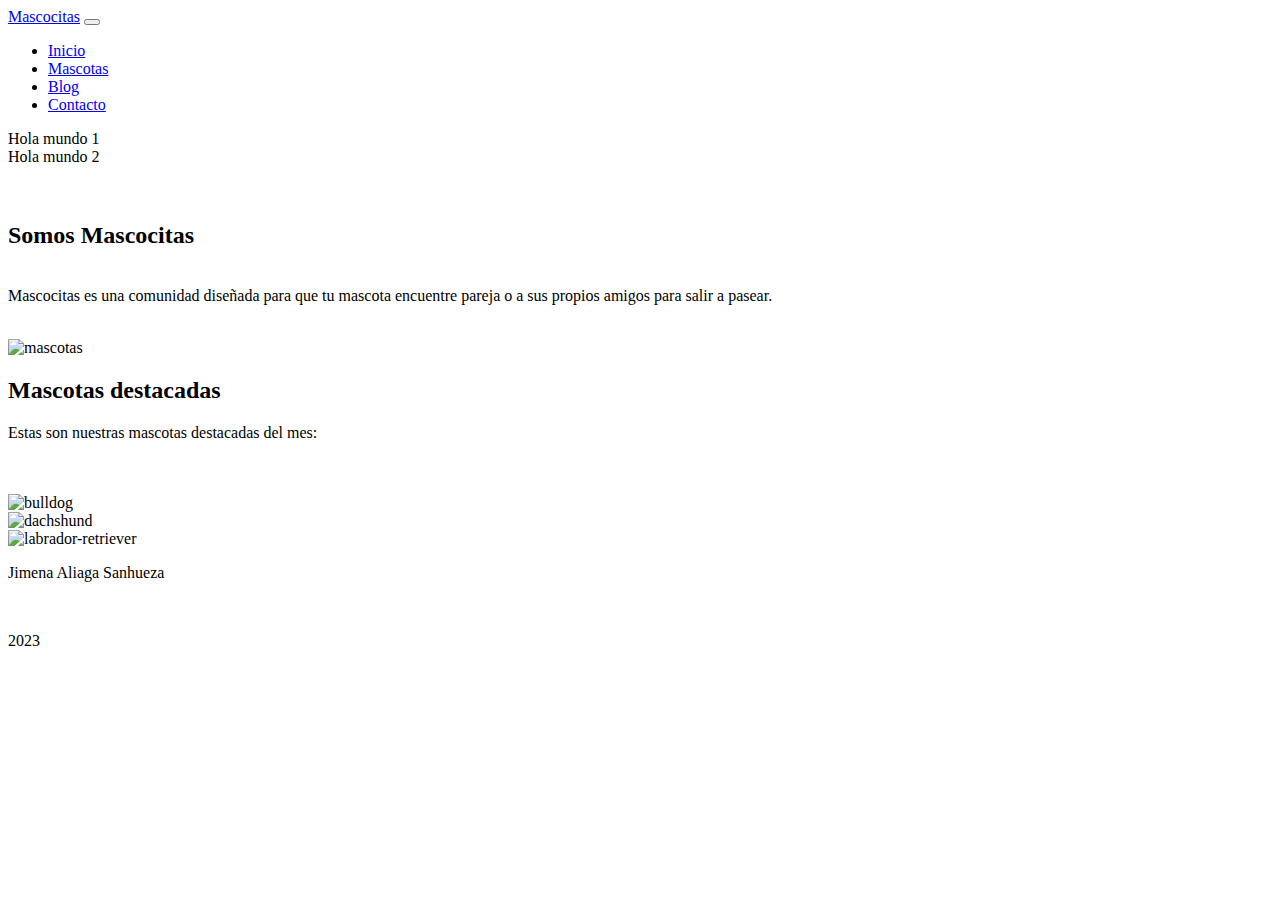
==== index.html @ 08bf40b0 "cambios" ====
<!DOCTYPE html>
<html lang="es">
<head>
    <meta charset="UTF-8">
    <meta http-equiv="X-UA-Compatible" content="IE=edge">
    <meta name="viewport" content="width=device-width, initial-scale=1">
    <!-- Bootstrap CSS -->
    <link href="https://cdn.jsdelivr.net/npm/bootstrap@5.0.2/dist/css/bootstrap.min.css" rel="stylesheet" integrity="sha384-EVSTQN3/azprG1Anm3QDgpJLIm9Nao0Yz1ztcQTwFspd3yD65VohhpuuCOmLASjC" crossorigin="anonymous">

    <title>Mascocitas</title>
    <link rel="stylesheet" href="style.css"> 
</head>
<body>
    <!-- <header class="header">
        <h1>Mascocitas</h1>
    </header> -->
    
    <nav class="navbar navbar-expand-lg navbar-light bg-light">
        <div class="container-fluid">
          <a class="navbar-brand" href="#">Mascocitas</a>
          <button class="navbar-toggler" type="button" data-bs-toggle="collapse" data-bs-target="#navbarNav" aria-controls="navbarNav" aria-expanded="false" aria-label="Toggle navigation">
            <span class="navbar-toggler-icon"></span>
          </button>
          <div class="collapse navbar-collapse" id="navbarNav">
            <ul class="navbar-nav">
              <li class="nav-item">
                <a class="nav-link active" aria-current="page" href="#">Inicio</a>
              </li>
              <li class="nav-item">
                <a class="nav-link" href="#">Mascotas</a>
              </li>
              <li class="nav-item">
                <a class="nav-link" href="#">Blog</a>
              </li>
              <li class="nav-item">
                <a class="nav-link" href="/formulario.html#">Contacto</a>
              </li>
            </ul>
          </div>
        </div>
      </nav>

      <div id="task-container" class="task">
        Hola mundo 1
    </div>

    <div id="task-container-2" class="task">
        Hola mundo 2
    </div>
    <!-- <section class="menu">
        <a href="#"> Mascotas</a> |
        <a href="#"> Blog</a> |
        <a href="/formulario.html#">Contacto</a>
    </section> -->

    <section class="somos">
        <br>
        <br>
        <h2>Somos Mascocitas</h2>
        <P>
            <br>
            Mascocitas es una comunidad diseñada para que tu mascota encuentre pareja o a sus propios amigos 
            para salir a pasear.
        </P>
        <br>
        <img src="./imagenes/pets_heart.jpg" alt="mascotas">
   </section>

    <section class="container mascotas">
        <h2> Mascotas destacadas</h2>
        <p>Estas son nuestras mascotas destacadas del mes:</p>
        <br>
        <br>
        <!-- <div class="gallery">
            <img src="./imagenes/bulldog.jpg" alt="bulldog" /> 
            <img src="./imagenes/dachshund.jpg" alt="dachshund" />
            <img src="./imagenes/labrador-retriever.jpg" alt="labrador-retriever" /> 
        </div> -->
    </section>
    <section>
     <!-- Este codigo reemplaza la galleria -->
     <div class="container"></div>
        <div class="row">
          <div class="col-12 col-md-6 col-xl-3">
            <img class="img-fluid m-1" src="./imagenes/bulldog.jpg" alt="bulldog" /> 
          </div>
          <div class="col-12 col-md-6 col-xl-3">
            <img class="img-fluid m-1" src="./imagenes/dachshund.jpg" alt="dachshund" /> 
          </div>
          <div class="col-12 col-md-6 col-xl-3">
            <img class="img-fluid m-1" src="./imagenes/labrador-retriever.jpg" alt="labrador-retriever"/> 
          </div>
        </div>
      </div>
    </section>

   <footer class="footer">
        <p>Jimena Aliaga Sanhueza</p>
        <br>
        <p>2023</p>
   </footer>
 <!-- Option 1: Bootstrap Bundle with Popper -->
 <script src="https://cdn.jsdelivr.net/npm/bootstrap@5.0.2/dist/js/bootstrap.bundle.min.js" integrity="sha384-MrcW6ZMFYlzcLA8Nl+NtUVF0sA7MsXsP1UyJoMp4YLEuNSfAP+JcXn/tWtIaxVXM" crossorigin="anonymous"></script>

 <!-- Import Javascript -->
 <script src="./js/index.js"></script>


</body>
</html>
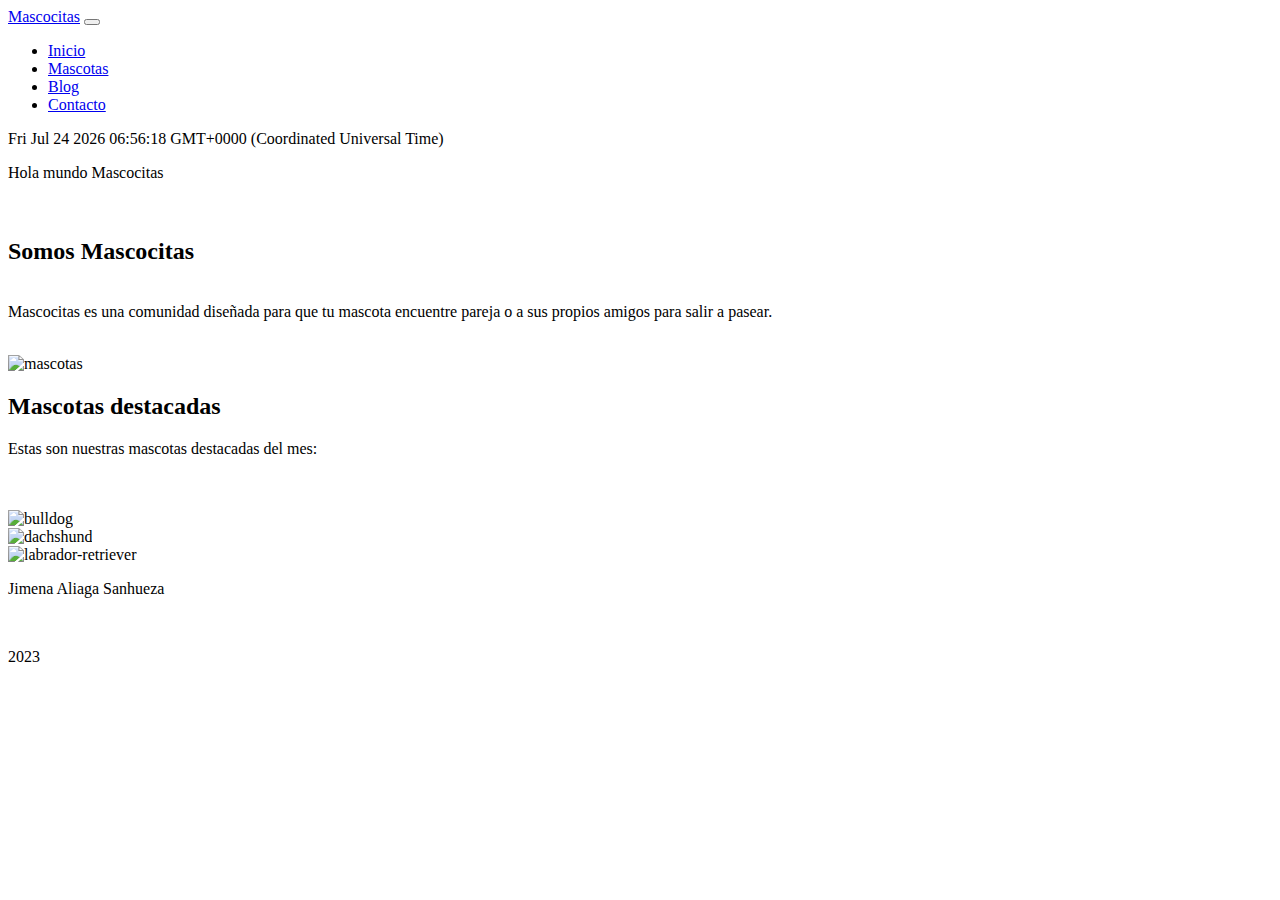
==== commit f11ef42e: "incorporación contenedor fecha con JS" ====
--- a/index.html
+++ b/index.html
@@ -40,12 +40,11 @@
         </div>
       </nav>
 
-      <div id="task-container" class="task">
-        Hola mundo 1
+    <div id="task-container" class="task">
     </div>
 
     <div id="task-container-2" class="task">
-        Hola mundo 2
+        Hola mundo Mascocitas
     </div>
     <!-- <section class="menu">
         <a href="#"> Mascotas</a> |
@@ -103,7 +102,7 @@
  <script src="https://cdn.jsdelivr.net/npm/bootstrap@5.0.2/dist/js/bootstrap.bundle.min.js" integrity="sha384-MrcW6ZMFYlzcLA8Nl+NtUVF0sA7MsXsP1UyJoMp4YLEuNSfAP+JcXn/tWtIaxVXM" crossorigin="anonymous"></script>
 
  <!-- Import Javascript -->
- <script src="./js/index.js"></script>
+ <script src="./js/date.js"></script>
 
 
 </body>
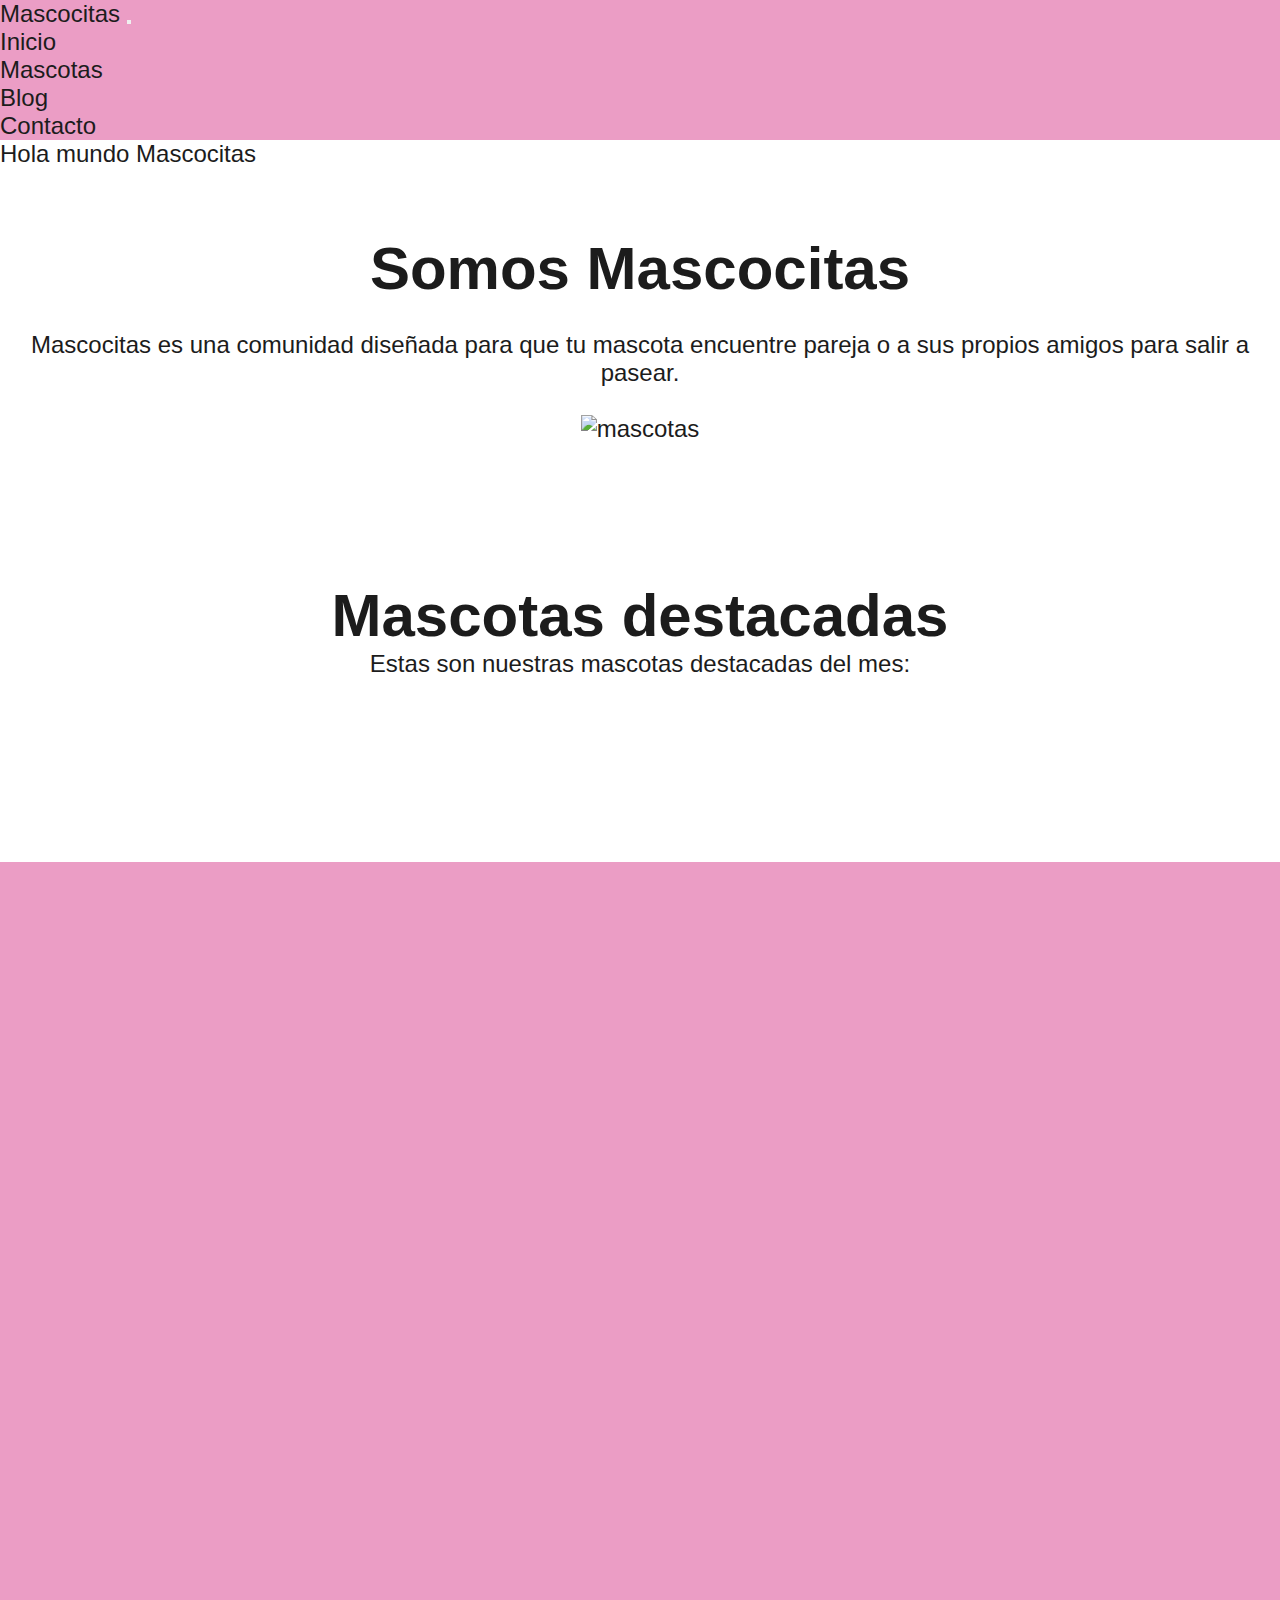
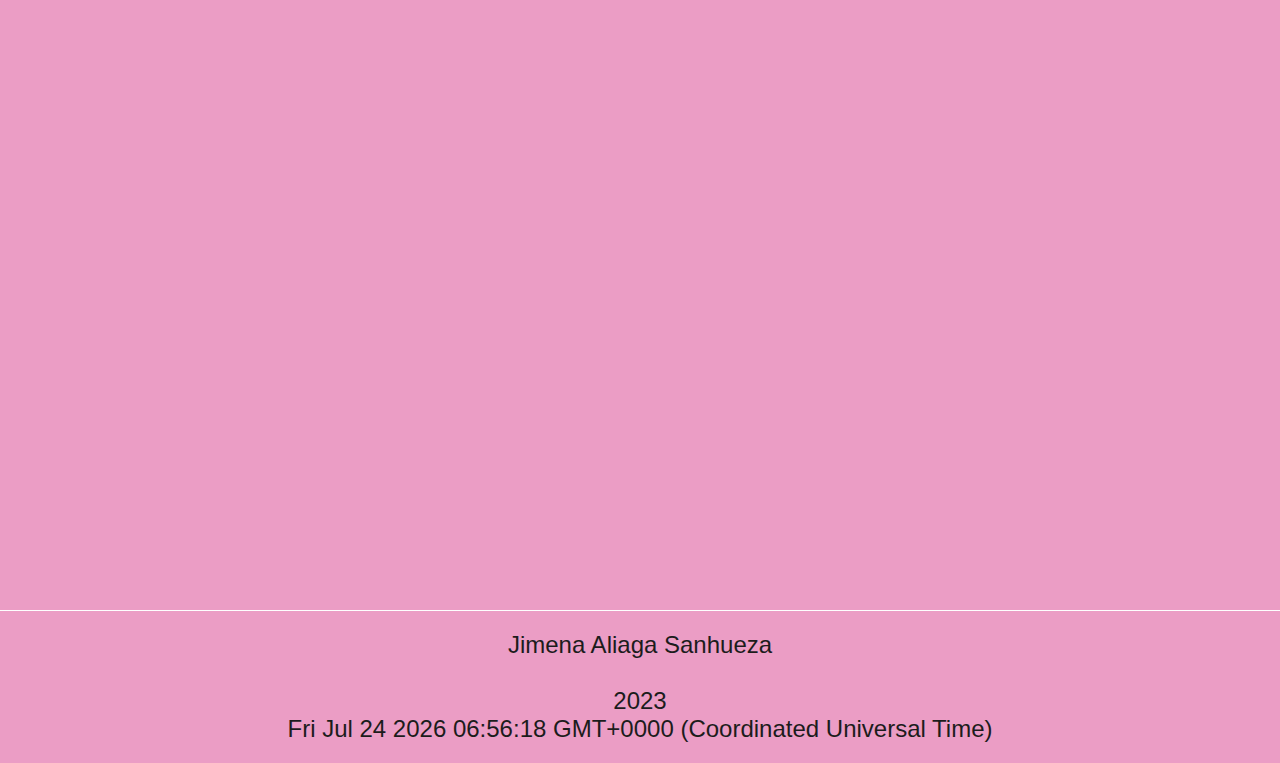
==== commit 7e4078e5: "adding js photo gallery" ====
--- a/index.html
+++ b/index.html
@@ -6,6 +6,8 @@
     <meta name="viewport" content="width=device-width, initial-scale=1">
     <!-- Bootstrap CSS -->
     <link href="https://cdn.jsdelivr.net/npm/bootstrap@5.0.2/dist/css/bootstrap.min.css" rel="stylesheet" integrity="sha384-EVSTQN3/azprG1Anm3QDgpJLIm9Nao0Yz1ztcQTwFspd3yD65VohhpuuCOmLASjC" crossorigin="anonymous">
+
+   
 
     <title>Mascocitas</title>
     <link rel="stylesheet" href="style.css"> 
@@ -40,9 +42,6 @@
         </div>
       </nav>
 
-    <div id="task-container" class="task">
-    </div>
-
     <div id="task-container-2" class="task">
         Hola mundo Mascocitas
     </div>
@@ -76,9 +75,16 @@
             <img src="./imagenes/labrador-retriever.jpg" alt="labrador-retriever" /> 
         </div> -->
     </section>
-    <section>
+    
      <!-- Este codigo reemplaza la galleria -->
-     <div class="container"></div>
+     <section class="galeria">
+      <div class="container">
+        <h1 class="tit">Galeria de Imagenes</h1>
+        <h2>Lorem Ipsum</h2>
+        <div class="contenedorImgs"></div>
+      </div>
+      <!--      
+      <div class="container">
         <div class="row">
           <div class="col-12 col-md-6 col-xl-3">
             <img class="img-fluid m-1" src="./imagenes/bulldog.jpg" alt="bulldog" /> 
@@ -91,20 +97,36 @@
           </div>
         </div>
       </div>
+        -->
     </section>
+    
 
    <footer class="footer">
         <p>Jimena Aliaga Sanhueza</p>
         <br>
         <p>2023</p>
+        <div id="task-container" class="task">
+        </div>
    </footer>
+
+<!-- add WSP´button  -->
+<div id="myDiv"></div>
+
  <!-- Option 1: Bootstrap Bundle with Popper -->
  <script src="https://cdn.jsdelivr.net/npm/bootstrap@5.0.2/dist/js/bootstrap.bundle.min.js" integrity="sha384-MrcW6ZMFYlzcLA8Nl+NtUVF0sA7MsXsP1UyJoMp4YLEuNSfAP+JcXn/tWtIaxVXM" crossorigin="anonymous"></script>
 
+<!-- Import link Jquery -->
+<script src="https://ajax.googleapis.com/ajax/libs/jquery/3.6.1/jquery.min.js"></script>
+
  <!-- Import Javascript -->
+ <script type="text/javascript" src="./js/floating-wpp.min.js"></script>
+  <link rel="stylesheet" href="./css/floating-wpp.min.css">
  <script src="./js/date.js"></script>
 
-
+ <!-- Import photo-gallery -->
+ <script type="text/javascript" src="./js/photo-gallery.js"></script>
+ <link rel="stylesheet" href="./css/photo-gallery.css">
+ 
 </body>
 </html>
 
--- a/style.css
+++ b/style.css
@@ -0,0 +1,126 @@
+* {
+    padding: auto;
+    margin: auto;
+    font-family: Verdana, Geneva, Tahoma, sans-serif;
+    font-size: 24px;
+}
+
+a {
+    color: rgb(235, 157, 197);
+    text-decoration: none;
+    margin: 20px;
+}
+
+h1 {
+    font-size: 3rem;
+    margin: 20px;
+}
+
+h2 {
+    font-size: 2.5rem;
+    margin: 16px;
+}
+
+@media(max-width: 768px){
+    h1 {
+        font-size: 32px;
+    }
+    h2 {
+        font-size: 28px;
+    }
+}
+
+.header{
+    padding: 40px 10px 40px 10px ;
+    background-color: rgb(235, 157, 197);
+    color: aliceblue;
+    text-align: center;
+}
+
+.menu{
+    padding: 10px 10px ;
+    font-size: 1.5rem;
+    background-color: rgb(16, 10, 1);
+    color: aliceblue;
+    text-align: center;
+}
+
+.menu a {
+    color: aliceblue;
+}
+
+.somos{
+    padding: 10px 10px;
+    text-align: center;
+}
+
+.somos imagenes{
+    padding: 30px;
+    max-width: 40%;
+}
+
+@media(max-width: 768px) {
+    .somos imagenes {
+        max-width: 100%;
+    }   
+}
+
+.mascotas {
+    display: flex;
+    flex-direction: column;
+    text-align: center; 
+    /* background-color: rgb(223, 149, 53);     */
+    padding: 10%;
+}
+.gallery {
+    display: flex;
+    justify-content: space-between;
+}
+
+/* .gallery  img {
+    max-width: 20%;
+} */
+
+.formulario {
+    padding: 100px 10px ;
+    text-align: center;
+}
+
+
+@media(max-width: 768px){
+    .formulario {
+        max-width: 90%;
+        padding: 5%;
+    }
+
+    .formulario input, 
+    .formulario textarea {
+        max-width: 80%;
+    }
+}
+
+.footer{
+    width: 100%;
+    padding: 20px 10px 20px 10px;
+    text-align: center;
+    text-align: center;
+    color: rgb(254, 254, 254);
+    background-color: rgb(235, 157, 197);
+    border-top: rgb(254, 254, 254) 1px solid;
+
+}
+
+.navbar {
+    background-color: rgb(235, 157, 197) !important;
+    margin: 0px;
+    
+}
+
+.selector-for-some-widget {
+    box-sizing: content-box;
+  }
+
+
+
+
+
--- a/css/photo-gallery.css
+++ b/css/photo-gallery.css
@@ -0,0 +1,307 @@
+@import url("https://fonts.googleapis.com/css?family=Rajdhani&display=swap");
+body {
+  margin: 0;
+  padding: 0;
+}
+body * {
+  margin: 0;
+  padding: 0;
+  color: #1c1c1c;
+  box-sizing: border-box;
+}
+body * li,
+body * ul {
+  list-style-type: none;
+}
+body * a {
+  text-decoration: none;
+}
+
+.galeria {
+  width: 100%;
+  margin: 0 auto;
+  background-color: rgb(235, 157, 197);
+  overflow: hidden;
+}
+.galeria.vis .container h1,
+.galeria.vis .container h2 {
+  opacity: 1;
+  transform: none;
+}
+.galeria.vis .container .h2 {
+  transition-delay: 0.2s;
+}
+.galeria.vis .container .contenedorImgs .imagen {
+  opacity: 1;
+  transform: none;
+}
+.galeria.vis .container .contenedorImgs .imagen:nth-child(1) {
+  transition-delay: 0.1s;
+}
+.galeria.vis .container .contenedorImgs .imagen:nth-child(2) {
+  transition-delay: 0.2s;
+}
+.galeria.vis .container .contenedorImgs .imagen:nth-child(3) {
+  transition-delay: 0.3s;
+}
+.galeria.vis .container .contenedorImgs .imagen:nth-child(4) {
+  transition-delay: 0.4s;
+}
+.galeria.vis .container .contenedorImgs .imagen:nth-child(5) {
+  transition-delay: 0.5s;
+}
+.galeria.vis .container .contenedorImgs .imagen:nth-child(6) {
+  transition-delay: 0.6s;
+}
+.galeria.vis .container .contenedorImgs .imagen:nth-child(7) {
+  transition-delay: 0.7s;
+}
+.galeria.vis .container .contenedorImgs .imagen:nth-child(8) {
+  transition-delay: 0.8s;
+}
+.galeria.vis .container .contenedorImgs .imagen:nth-child(9) {
+  transition-delay: 0.9s;
+}
+.galeria.vis .container .contenedorImgs .imagen:nth-child(10) {
+  transition-delay: 1s;
+}
+.galeria.scale .container {
+  opacity: 0;
+  transform: scale(1.2);
+}
+.galeria .container {
+  width: 90%;
+  min-height: 100vh;
+  margin: 0 auto;
+  padding: 50px 0;
+  transition: ease all 0.5s;
+}
+.galeria .container h1,
+.galeria .container h2 {
+  opacity: 0;
+  color: #fff;
+  font-weight: 500;
+  text-align: center;
+  letter-spacing: 1px;
+  text-transform: uppercase;
+  transform: translateY(-30px);
+  transition: ease all 0.5s;
+}
+.galeria .container h1 {
+  font-size: 60px;
+}
+.galeria .container .contenedorImgs {
+  display: flex;
+  flex-direction: row;
+  flex-wrap: wrap;
+  align-items: center;
+  justify-content: flex-start;
+  align-content: center;
+  width: 100%;
+  margin-top: 30px;
+}
+.galeria .container .contenedorImgs .imagen {
+  background-size: cover;
+  background-position: center;
+  background-repeat: no-repeat;
+  width: calc((100% / 3) - 20px);
+  height: 250px;
+  margin: 10px;
+  opacity: 0;
+  transform: translateX(-50px);
+  position: relative;
+  overflow: hidden;
+  cursor: pointer;
+  transition: ease all 0.5s;
+}
+.galeria .container .contenedorImgs .imagen:hover:before {
+  opacity: 1;
+}
+.galeria .container .contenedorImgs .imagen:hover .nombre {
+  transform: none;
+}
+.galeria .container .contenedorImgs .imagen:before {
+  content: "";
+  position: absolute;
+  top: 0;
+  left: 0;
+  width: 100%;
+  height: 100%;
+  opacity: 0;
+  background: linear-gradient(transparent, #fff);
+  transition: ease all 0.5s;
+}
+.galeria .container .contenedorImgs .imagen .nombre {
+  position: absolute;
+  bottom: 0;
+  left: 0;
+  right: 0;
+  margin: 0 auto;
+  width: 90%;
+  color: #fff;
+  font-size: 30px;
+  text-align: center;
+  transform: translateY(100%);
+  text-shadow: -2px -2px 5px #1c1c1c;
+  transition: cubic-bezier(0.68, -0.55, 0.27, 1.55) all 0.5s;
+}
+
+.fullPreview {
+  display: flex;
+  flex-direction: column;
+  flex-wrap: nowrap;
+  align-items: center;
+  justify-content: center;
+  align-content: center;
+  display: none;
+  position: fixed;
+  top: 0;
+  left: 0;
+  width: 100%;
+  height: 100%;
+  background-color: rgba(28, 28, 28, 0.9);
+  z-index: 100;
+}
+.fullPreview.anim .wrapper .titulo {
+  opacity: 0;
+  transform: translateX(-100px);
+  transition-delay: 0s;
+}
+.fullPreview.anim .wrapper img {
+  opacity: 0;
+  transform: translateX(100px);
+}
+.fullPreview.anim .wrapper .desc {
+  opacity: 0;
+  transform: translateY(100px);
+  transition-delay: 0s;
+}
+.fullPreview .cerrarModal {
+  display: flex;
+  flex-direction: column;
+  flex-wrap: nowrap;
+  align-items: center;
+  justify-content: center;
+  align-content: center;
+  position: absolute;
+  top: 30px;
+  right: 30px;
+  width: 50px;
+  height: 50px;
+  border-radius: 50%;
+  background-color: #fff;
+  cursor: pointer;
+  z-index: 10;
+  transition: ease all 0.3s;
+}
+.fullPreview .cerrarModal:hover {
+  transform: rotate(90deg);
+}
+.fullPreview .cerrarModal:before, .fullPreview .cerrarModal:after {
+  content: "";
+  position: absolute;
+  width: 50%;
+  height: 2px;
+  background-color: #1c1c1c;
+}
+.fullPreview .cerrarModal:before {
+  transform: rotate(45deg);
+}
+.fullPreview .cerrarModal:after {
+  transform: rotate(-45deg);
+}
+.fullPreview .wrapper {
+  display: flex;
+  flex-direction: column;
+  flex-wrap: nowrap;
+  align-items: center;
+  justify-content: center;
+  align-content: center;
+  width: 90%;
+  height: 90%;
+  position: relative;
+}
+.fullPreview .wrapper .blur {
+  background-size: cover;
+  background-position: center;
+  background-repeat: no-repeat;
+  position: absolute;
+  top: 0;
+  left: 0;
+  width: 100%;
+  height: 100%;
+  filter: blur(40px);
+  transition: ease all 0.5s;
+}
+.fullPreview .wrapper .titulo {
+  position: absolute;
+  top: 0;
+  left: 0;
+  color: transparent;
+  font-size: 100px;
+  -webkit-text-stroke: 1px #fff;
+  z-index: 1;
+  transition: cubic-bezier(0.68, -0.55, 0.27, 1.55) all 0.5s 0.3s;
+}
+.fullPreview .wrapper img {
+  max-width: 90%;
+  max-height: 80%;
+  position: relative;
+  transition: cubic-bezier(0.68, -0.55, 0.27, 1.55) all 0.5s;
+}
+.fullPreview .wrapper .desc {
+  width: 100%;
+  max-width: 600px;
+  padding: 10px 0;
+  color: #fff;
+  text-align: center;
+  position: relative;
+  transition: cubic-bezier(0.68, -0.55, 0.27, 1.55) all 0.5s 0.5s;
+}
+.fullPreview .controles {
+  position: absolute;
+  bottom: 30px;
+  right: 30px;
+}
+.fullPreview .controles .control {
+  display: flex;
+  flex-direction: column;
+  flex-wrap: nowrap;
+  align-items: center;
+  justify-content: center;
+  align-content: center;
+  width: 50px;
+  height: 30px;
+  position: relative;
+  cursor: pointer;
+  transition: cubic-bezier(0.68, -0.55, 0.27, 1.55) all 0.5s;
+}
+.fullPreview .controles .control:hover {
+  width: 70px;
+}
+.fullPreview .controles .control.av {
+  margin-left: auto;
+}
+.fullPreview .controles .control.ret {
+  margin: 10px 30px 0 0;
+  transform: rotate(180deg);
+}
+.fullPreview .controles .control:before, .fullPreview .controles .control:after {
+  content: "";
+  position: absolute;
+}
+.fullPreview .controles .control:before {
+  left: 0;
+  width: 80%;
+  height: 2px;
+  background-color: #fff;
+}
+.fullPreview .controles .control:after {
+  right: 0;
+  width: 10px;
+  height: 10px;
+  border: 2px solid #fff;
+  border-bottom: 0;
+  border-left: 0;
+  transform: rotate(45deg);
+}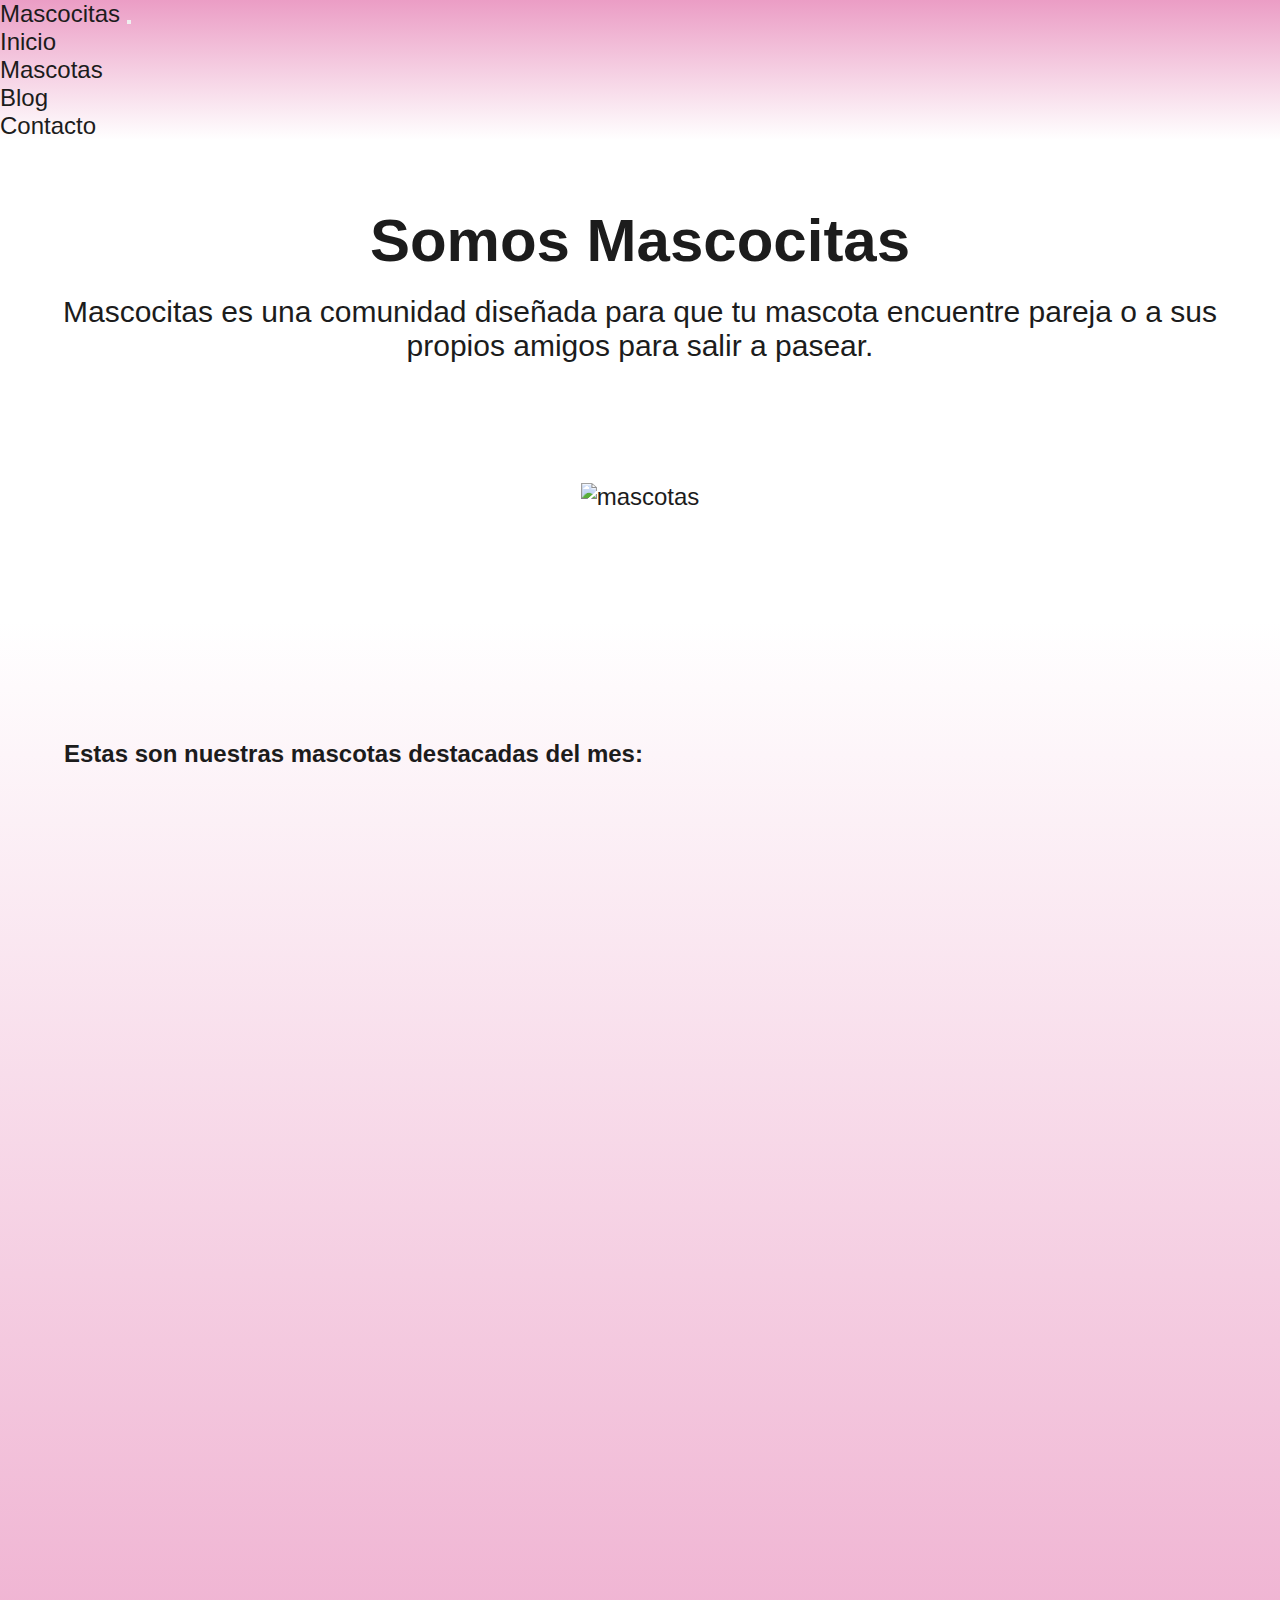
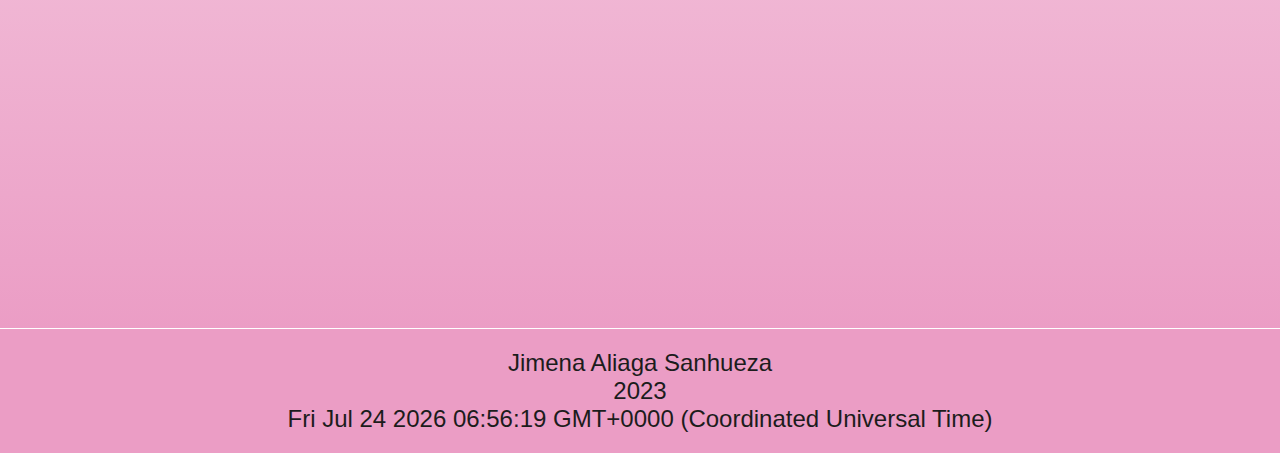
==== commit ed662e84: "diseño" ====
--- a/index.html
+++ b/index.html
@@ -6,8 +6,6 @@
     <meta name="viewport" content="width=device-width, initial-scale=1">
     <!-- Bootstrap CSS -->
     <link href="https://cdn.jsdelivr.net/npm/bootstrap@5.0.2/dist/css/bootstrap.min.css" rel="stylesheet" integrity="sha384-EVSTQN3/azprG1Anm3QDgpJLIm9Nao0Yz1ztcQTwFspd3yD65VohhpuuCOmLASjC" crossorigin="anonymous">
-
-   
 
     <title>Mascocitas</title>
     <link rel="stylesheet" href="style.css"> 
@@ -29,10 +27,10 @@
                 <a class="nav-link active" aria-current="page" href="#">Inicio</a>
               </li>
               <li class="nav-item">
-                <a class="nav-link" href="#">Mascotas</a>
+                <a class="nav-link" href="mascotas.html">Mascotas</a>
               </li>
               <li class="nav-item">
-                <a class="nav-link" href="#">Blog</a>
+                <a class="nav-link" href="blog.html">Blog</a>
               </li>
               <li class="nav-item">
                 <a class="nav-link" href="/formulario.html#">Contacto</a>
@@ -42,9 +40,10 @@
         </div>
       </nav>
 
-    <div id="task-container-2" class="task">
+    <!-- <div id="task-container-2" class="task">
         Hola mundo Mascocitas
-    </div>
+    </div> -->
+
     <!-- <section class="menu">
         <a href="#"> Mascotas</a> |
         <a href="#"> Blog</a> |
@@ -55,33 +54,38 @@
         <br>
         <br>
         <h2>Somos Mascocitas</h2>
-        <P>
-            <br>
+        <p class="size-letter">
+
             Mascocitas es una comunidad diseñada para que tu mascota encuentre pareja o a sus propios amigos 
             para salir a pasear.
-        </P>
+        </p>
+        
+        <img src="./imagenes/pets_heart.jpg" alt="mascotas" class="hearts">
         <br>
-        <img src="./imagenes/pets_heart.jpg" alt="mascotas">
    </section>
 
-    <section class="container mascotas">
+    <!-- <section class="container mascotas">
         <h2> Mascotas destacadas</h2>
         <p>Estas son nuestras mascotas destacadas del mes:</p>
         <br>
         <br>
-        <!-- <div class="gallery">
+        <div class="gallery">
             <img src="./imagenes/bulldog.jpg" alt="bulldog" /> 
             <img src="./imagenes/dachshund.jpg" alt="dachshund" />
             <img src="./imagenes/labrador-retriever.jpg" alt="labrador-retriever" /> 
         </div> -->
-    </section>
+    <!-- </section> --> 
     
      <!-- Este codigo reemplaza la galleria -->
+
      <section class="galeria">
       <div class="container">
-        <h1 class="tit">Galeria de Imagenes</h1>
-        <h2>Lorem Ipsum</h2>
-        <div class="contenedorImgs"></div>
+        <h1 class="tit">Mascotas destacadas</h1>
+      
+        <h5>Estas son nuestras mascotas destacadas del mes:</h5>
+        
+        <div class="contenedorImgs">
+        </div>
       </div>
       <!--      
       <div class="container">
@@ -103,7 +107,6 @@
 
    <footer class="footer">
         <p>Jimena Aliaga Sanhueza</p>
-        <br>
         <p>2023</p>
         <div id="task-container" class="task">
         </div>
--- a/style.css
+++ b/style.css
@@ -1,5 +1,4 @@
 * {
-    padding: auto;
     margin: auto;
     font-family: Verdana, Geneva, Tahoma, sans-serif;
     font-size: 24px;
@@ -57,6 +56,7 @@
 .somos imagenes{
     padding: 30px;
     max-width: 40%;
+    line-height: 0px;
 }
 
 @media(max-width: 768px) {
@@ -69,7 +69,6 @@
     display: flex;
     flex-direction: column;
     text-align: center; 
-    /* background-color: rgb(223, 149, 53);     */
     padding: 10%;
 }
 .gallery {
@@ -85,7 +84,6 @@
     padding: 100px 10px ;
     text-align: center;
 }
-
 
 @media(max-width: 768px){
     .formulario {
@@ -104,15 +102,15 @@
     padding: 20px 10px 20px 10px;
     text-align: center;
     text-align: center;
-    color: rgb(254, 254, 254);
     background-color: rgb(235, 157, 197);
     border-top: rgb(254, 254, 254) 1px solid;
 
 }
 
 .navbar {
-    background-color: rgb(235, 157, 197) !important;
+    /* background-color: rgb(235, 157, 197) !important; */
     margin: 0px;
+    background:linear-gradient(rgb(235, 157, 197), #FFFFFF);
     
 }
 
@@ -120,7 +118,21 @@
     box-sizing: content-box;
   }
 
+.hearts {
+    padding-top: 100px;
+    padding-bottom: 100px;
+   
+}
+
+.galeria {
+    background:linear-gradient(#FFFFFF, rgb(235, 157, 197));
+}
+
+
+.size-letter {
+    padding: 20px;
+    font-size: 30px;
+}
 
 
 
-
--- a/css/photo-gallery.css
+++ b/css/photo-gallery.css
@@ -20,16 +20,23 @@
 .galeria {
   width: 100%;
   margin: 0 auto;
-  background-color: rgb(235, 157, 197);
   overflow: hidden;
 }
 .galeria.vis .container h1,
-.galeria.vis .container h2 {
+.galeria.vis .container h5 {
   opacity: 1;
   transform: none;
 }
-.galeria.vis .container .h2 {
+
+.galeria.vis .container h5 {
+   padding: 30px;
+   text-align: center;
+  
+  }
+
+.galeria.vis .container .h3 {
   transition-delay: 0.2s;
+  font-size: 30px;
 }
 .galeria.vis .container .contenedorImgs .imagen {
   opacity: 1;
@@ -77,15 +84,16 @@
   transition: ease all 0.5s;
 }
 .galeria .container h1,
-.galeria .container h2 {
-  opacity: 0;
-  color: #fff;
+.galeria .container h3 {
+  opacity: 0;
+  color: black;
   font-weight: 500;
   text-align: center;
   letter-spacing: 1px;
-  text-transform: uppercase;
+  /* text-transform: uppercase; */
   transform: translateY(-30px);
   transition: ease all 0.5s;
+  font-family: Verdana, Geneva, Tahoma, sans-serif;
 }
 .galeria .container h1 {
   font-size: 60px;
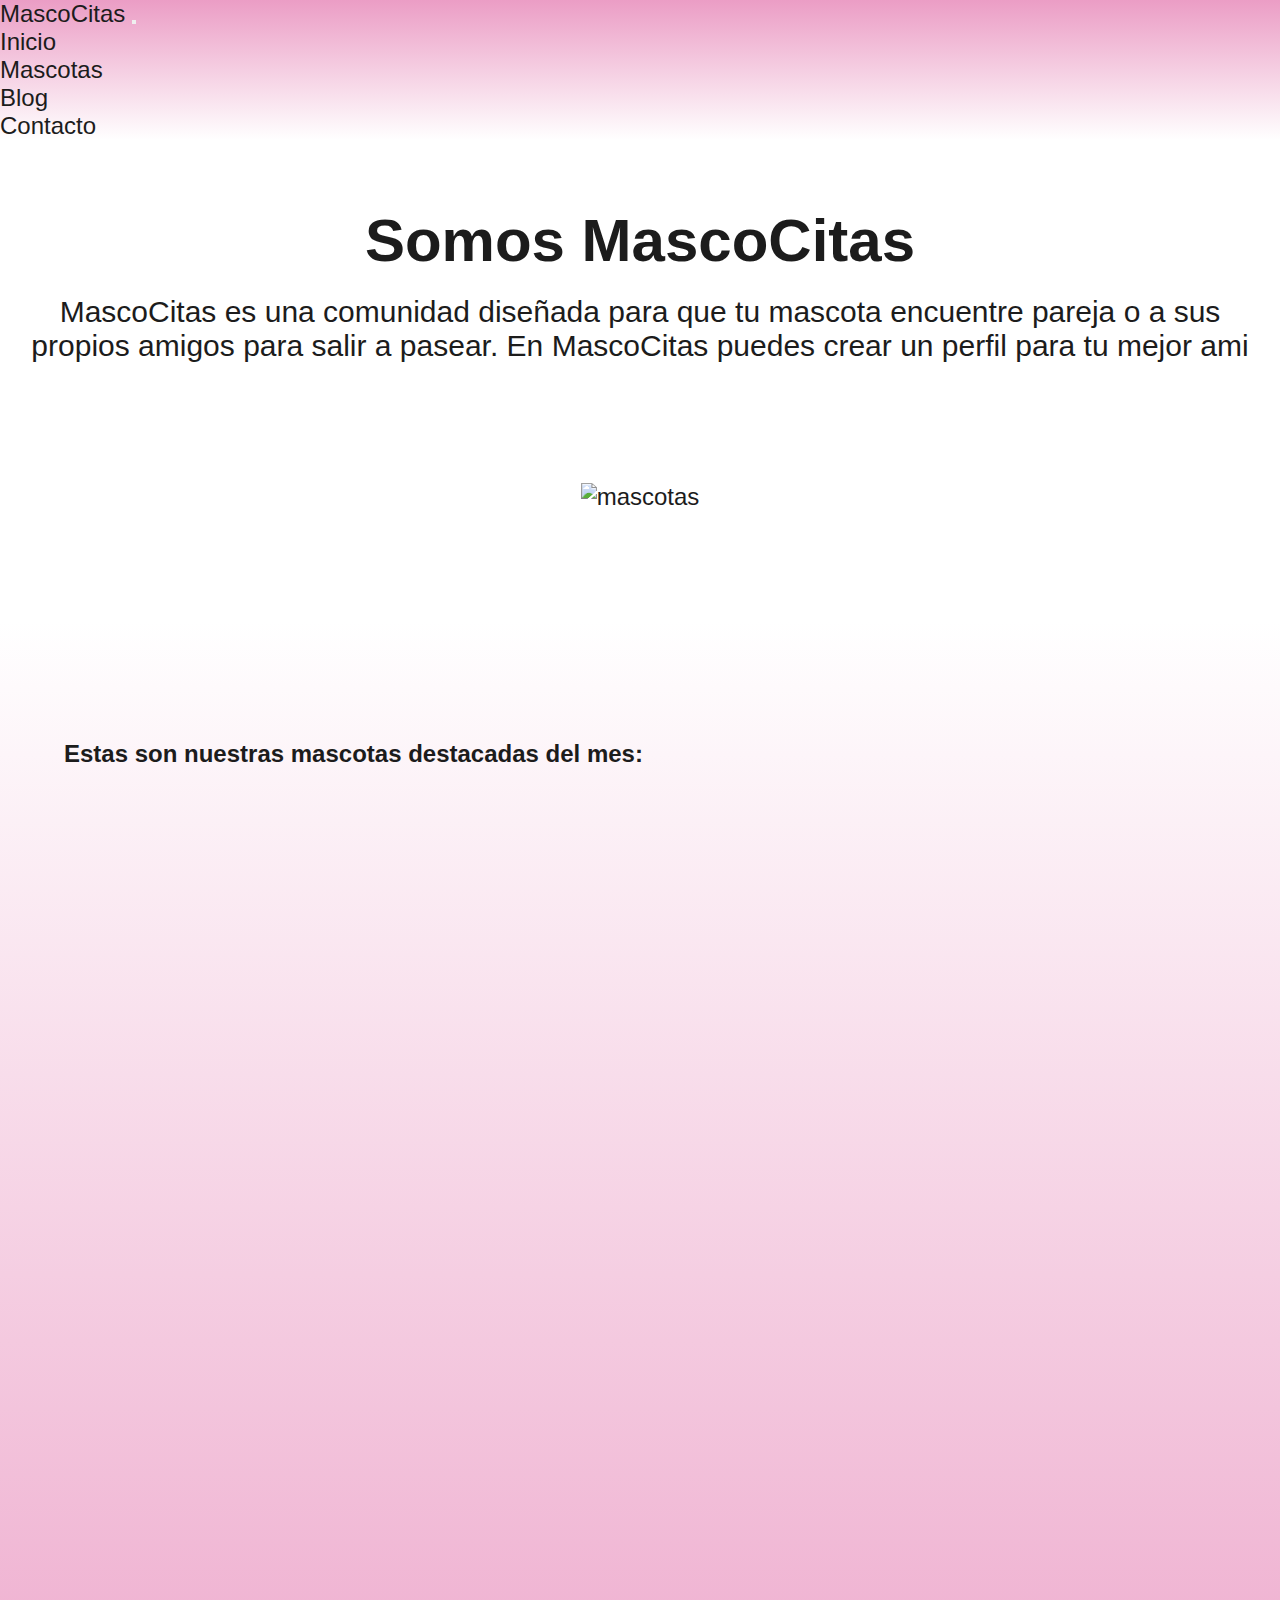
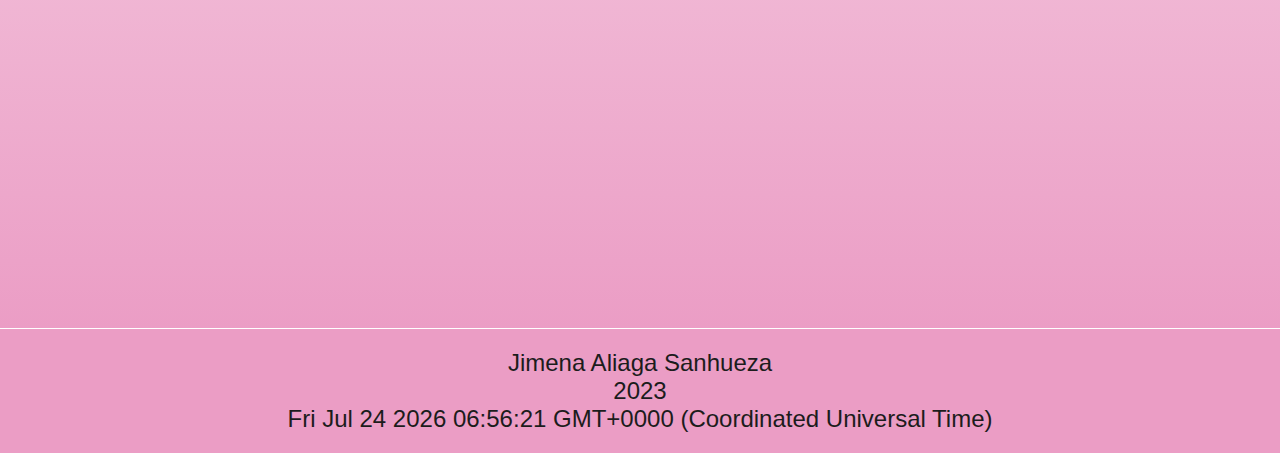
==== commit 0a841980: "cambio texto & marca" ====
--- a/index.html
+++ b/index.html
@@ -7,7 +7,7 @@
     <!-- Bootstrap CSS -->
     <link href="https://cdn.jsdelivr.net/npm/bootstrap@5.0.2/dist/css/bootstrap.min.css" rel="stylesheet" integrity="sha384-EVSTQN3/azprG1Anm3QDgpJLIm9Nao0Yz1ztcQTwFspd3yD65VohhpuuCOmLASjC" crossorigin="anonymous">
 
-    <title>Mascocitas</title>
+    <title>MascoCitas</title>
     <link rel="stylesheet" href="style.css"> 
 </head>
 <body>
@@ -17,7 +17,7 @@
     
     <nav class="navbar navbar-expand-lg navbar-light bg-light">
         <div class="container-fluid">
-          <a class="navbar-brand" href="#">Mascocitas</a>
+          <a class="navbar-brand" href="#">MascoCitas</a>
           <button class="navbar-toggler" type="button" data-bs-toggle="collapse" data-bs-target="#navbarNav" aria-controls="navbarNav" aria-expanded="false" aria-label="Toggle navigation">
             <span class="navbar-toggler-icon"></span>
           </button>
@@ -53,11 +53,13 @@
     <section class="somos">
         <br>
         <br>
-        <h2>Somos Mascocitas</h2>
+        <h2>Somos MascoCitas</h2>
         <p class="size-letter">
 
-            Mascocitas es una comunidad diseñada para que tu mascota encuentre pareja o a sus propios amigos 
+            MascoCitas es una comunidad diseñada para que tu mascota encuentre pareja o a sus propios amigos 
             para salir a pasear.
+
+            En MascoCitas puedes crear un perfil para tu mejor ami 
         </p>
         
         <img src="./imagenes/pets_heart.jpg" alt="mascotas" class="hearts">
@@ -80,7 +82,7 @@
 
      <section class="galeria">
       <div class="container">
-        <h1 class="tit">Mascotas destacadas</h1>
+        <h1 class="tit">Busco pareja</h1>
       
         <h5>Estas son nuestras mascotas destacadas del mes:</h5>
         
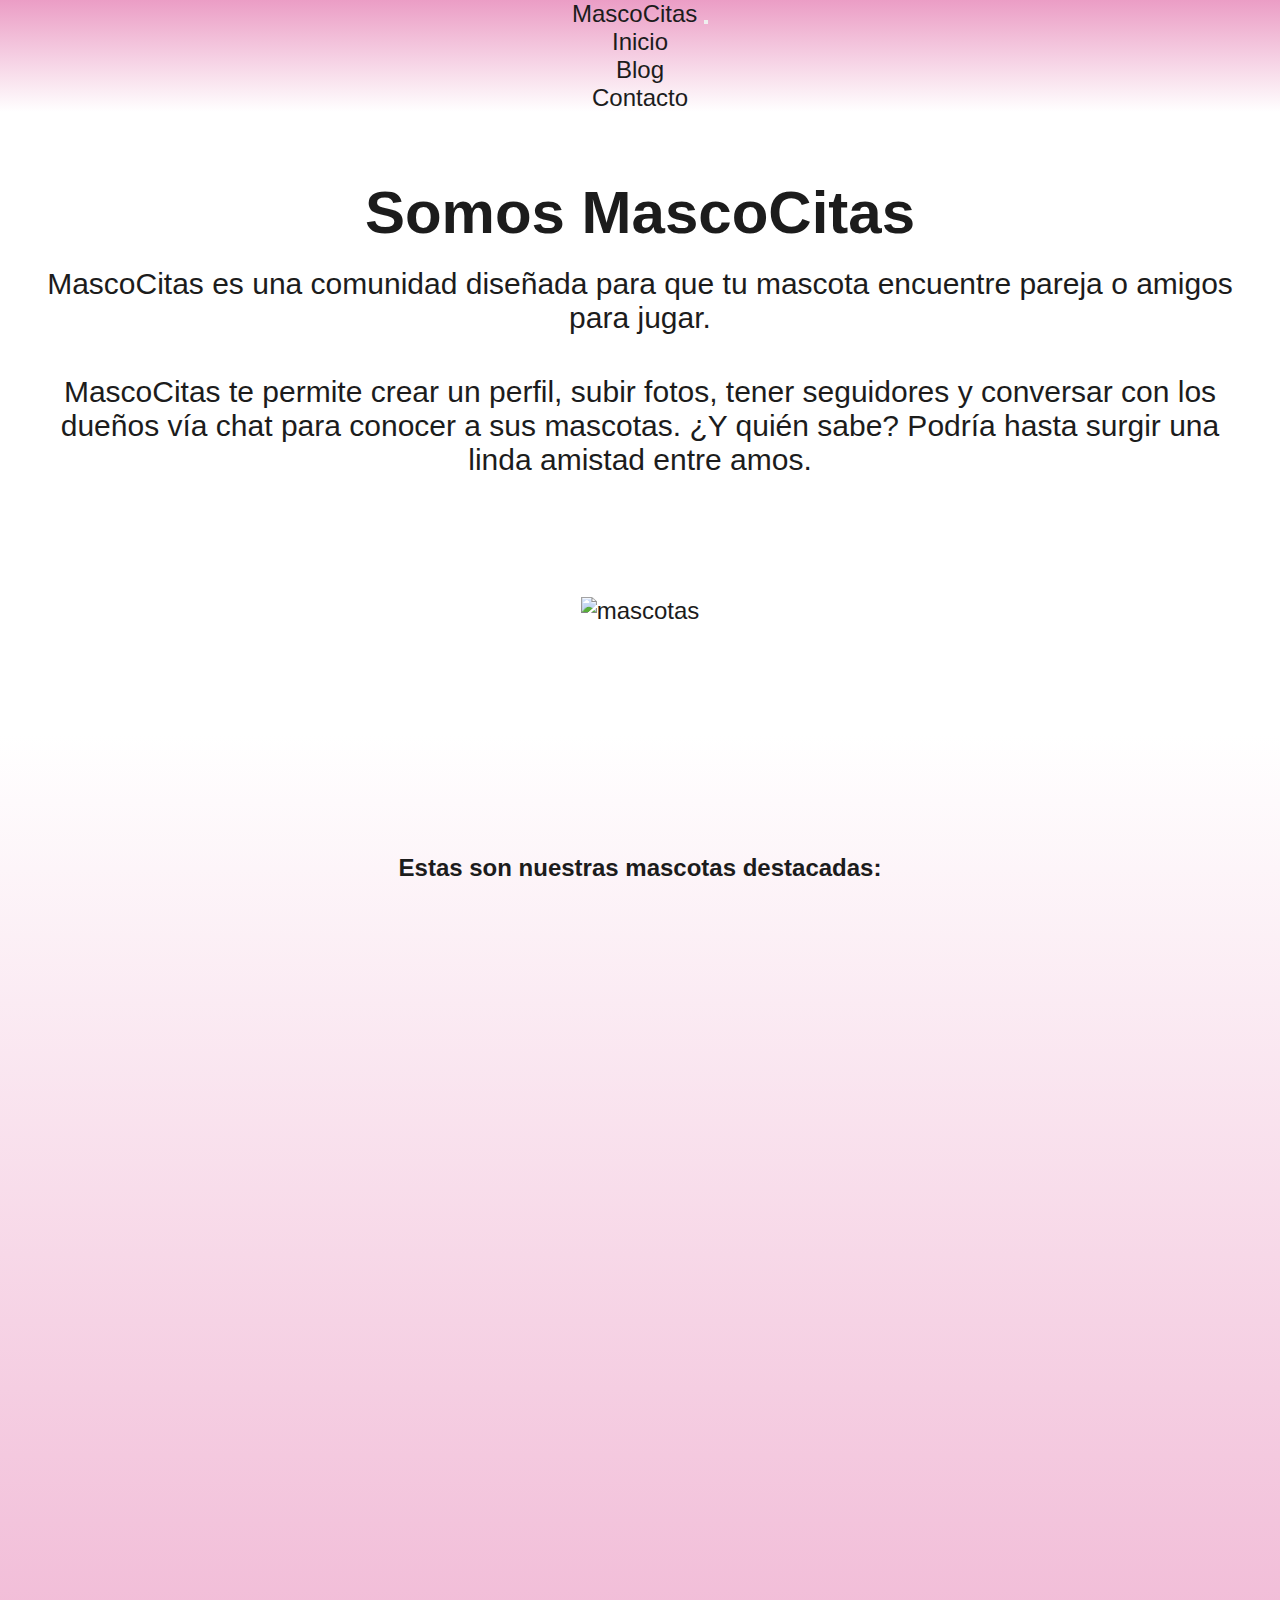
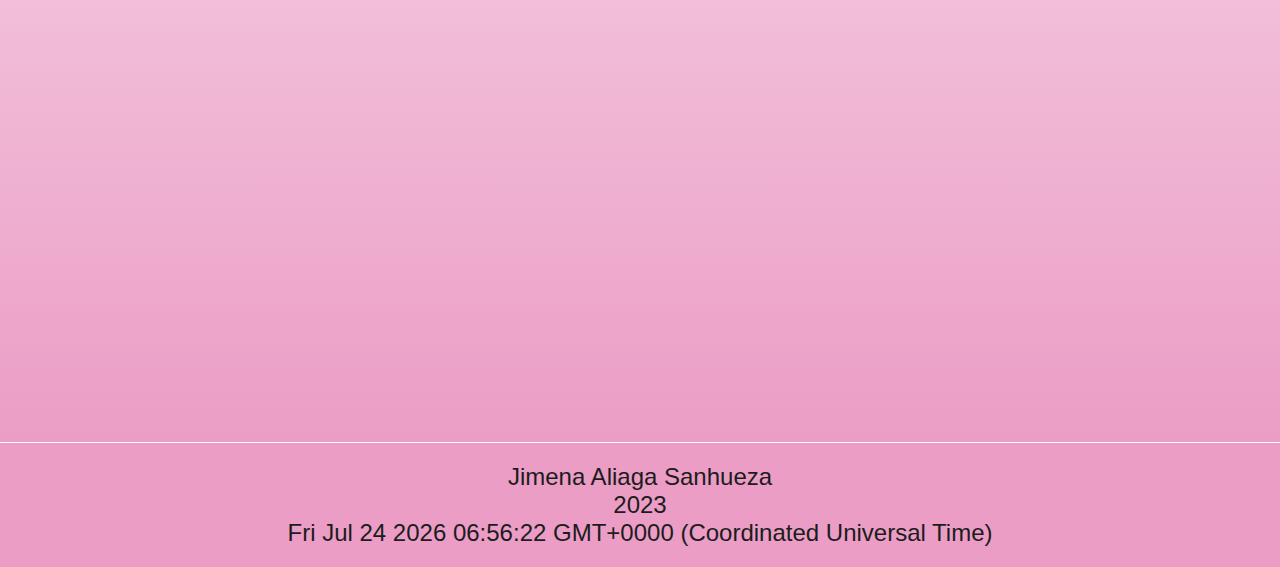
==== commit 379ebb4e: "introducing like & dislike function" ====
--- a/index.html
+++ b/index.html
@@ -17,7 +17,7 @@
     
     <nav class="navbar navbar-expand-lg navbar-light bg-light">
         <div class="container-fluid">
-          <a class="navbar-brand" href="#">MascoCitas</a>
+          <a class="navbar-brand" href="index.html">MascoCitas</a>
           <button class="navbar-toggler" type="button" data-bs-toggle="collapse" data-bs-target="#navbarNav" aria-controls="navbarNav" aria-expanded="false" aria-label="Toggle navigation">
             <span class="navbar-toggler-icon"></span>
           </button>
@@ -25,9 +25,6 @@
             <ul class="navbar-nav">
               <li class="nav-item">
                 <a class="nav-link active" aria-current="page" href="#">Inicio</a>
-              </li>
-              <li class="nav-item">
-                <a class="nav-link" href="mascotas.html">Mascotas</a>
               </li>
               <li class="nav-item">
                 <a class="nav-link" href="blog.html">Blog</a>
@@ -54,16 +51,17 @@
         <br>
         <br>
         <h2>Somos MascoCitas</h2>
+
         <p class="size-letter">
+          MascoCitas es una comunidad diseñada para que tu mascota encuentre pareja o amigos para jugar.
+        </p>
 
-            MascoCitas es una comunidad diseñada para que tu mascota encuentre pareja o a sus propios amigos 
-            para salir a pasear.
-
-            En MascoCitas puedes crear un perfil para tu mejor ami 
+        <p class="size-letter">
+          MascoCitas te permite crear un perfil, subir fotos, tener seguidores y conversar con los dueños vía chat para conocer a sus mascotas. ¿Y quién sabe? Podría hasta surgir una linda amistad entre amos.
         </p>
         
         <img src="./imagenes/pets_heart.jpg" alt="mascotas" class="hearts">
-        <br>
+        
    </section>
 
     <!-- <section class="container mascotas">
@@ -82,9 +80,9 @@
 
      <section class="galeria">
       <div class="container">
-        <h1 class="tit">Busco pareja</h1>
+        <h1 class="tit">Buscan pareja</h1>
       
-        <h5>Estas son nuestras mascotas destacadas del mes:</h5>
+        <h5>Estas son nuestras mascotas destacadas:</h5>
         
         <div class="contenedorImgs">
         </div>
--- a/style.css
+++ b/style.css
@@ -2,6 +2,7 @@
     margin: auto;
     font-family: Verdana, Geneva, Tahoma, sans-serif;
     font-size: 24px;
+    text-align: center;
 }
 
 a {
@@ -132,7 +133,18 @@
 .size-letter {
     padding: 20px;
     font-size: 30px;
+   
 }
 
+.like {
+    width: 40px;
+    margin: 10px;
+}
 
+.visible{
+    display: block;
+}
 
+.invisible{
+    display: none;
+}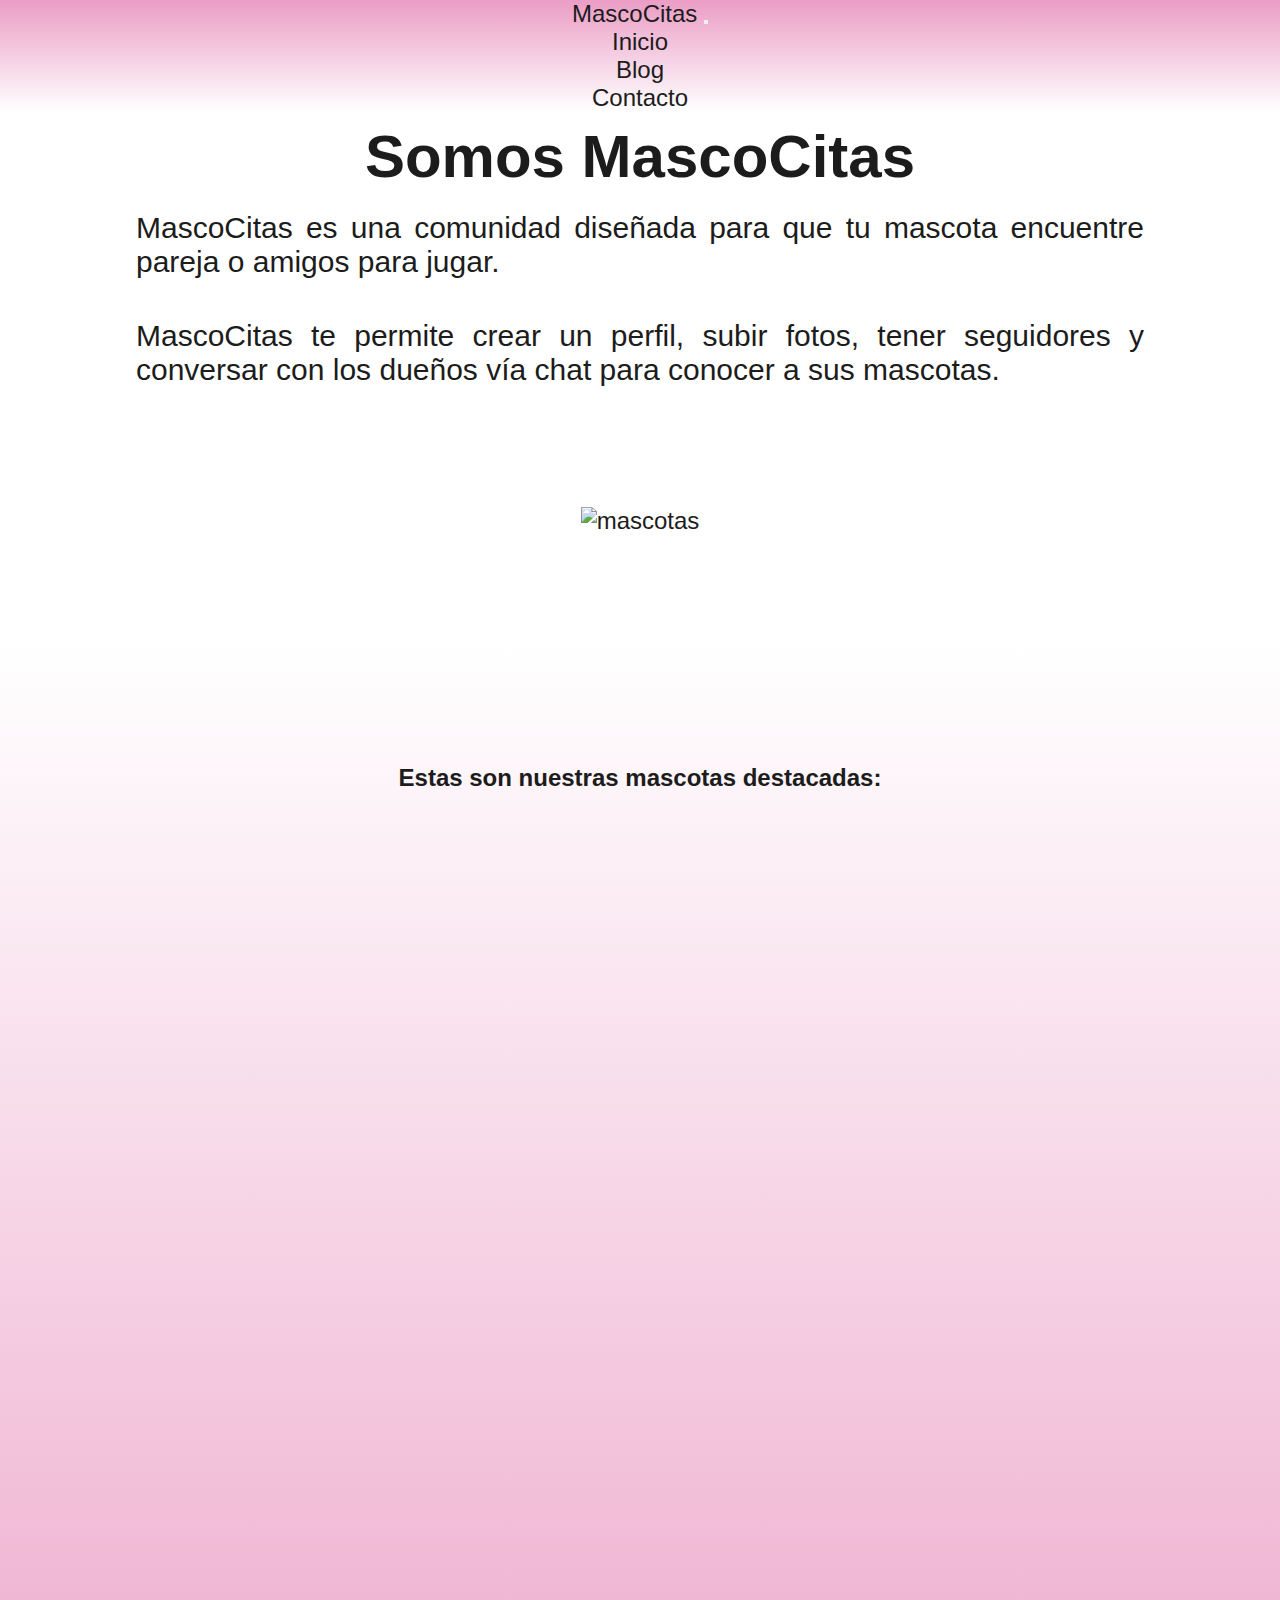
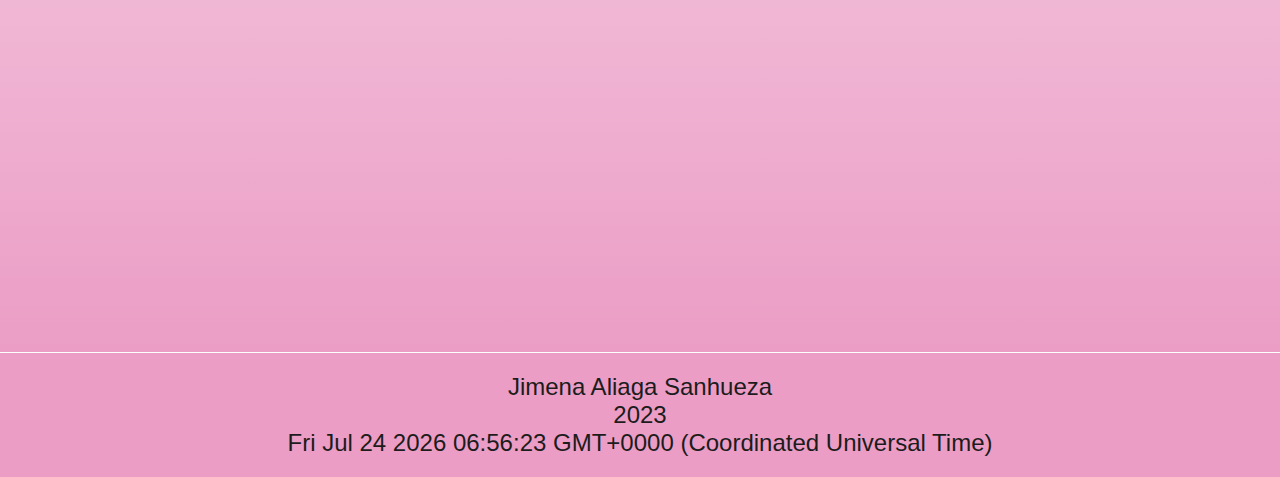
==== commit 811d5ba9: "cambios texto" ====
--- a/index.html
+++ b/index.html
@@ -48,8 +48,7 @@
     </section> -->
 
     <section class="somos">
-        <br>
-        <br>
+      
         <h2>Somos MascoCitas</h2>
 
         <p class="size-letter">
@@ -57,7 +56,7 @@
         </p>
 
         <p class="size-letter">
-          MascoCitas te permite crear un perfil, subir fotos, tener seguidores y conversar con los dueños vía chat para conocer a sus mascotas. ¿Y quién sabe? Podría hasta surgir una linda amistad entre amos.
+          MascoCitas te permite crear un perfil, subir fotos, tener seguidores y conversar con los dueños vía chat para conocer a sus mascotas. 
         </p>
         
         <img src="./imagenes/pets_heart.jpg" alt="mascotas" class="hearts">
--- a/style.css
+++ b/style.css
@@ -2,7 +2,8 @@
     margin: auto;
     font-family: Verdana, Geneva, Tahoma, sans-serif;
     font-size: 24px;
-    text-align: center;
+    text-align:center;
+    
 }
 
 a {
@@ -13,12 +14,15 @@
 
 h1 {
     font-size: 3rem;
-    margin: 20px;
+    margin: 20px 10px 20px 10px;
+    
 }
 
 h2 {
     font-size: 2.5rem;
     margin: 16px;
+    padding: 20px 20px;
+    
 }
 
 @media(max-width: 768px){
@@ -90,6 +94,7 @@
     .formulario {
         max-width: 90%;
         padding: 5%;
+       
     }
 
     .formulario input, 
@@ -101,10 +106,10 @@
 .footer{
     width: 100%;
     padding: 20px 10px 20px 10px;
-    text-align: center;
-    text-align: center;
     background-color: rgb(235, 157, 197);
     border-top: rgb(254, 254, 254) 1px solid;
+    
+   
 
 }
 
@@ -131,9 +136,23 @@
 
 
 .size-letter {
-    padding: 20px;
+    padding: 20px 10%;
     font-size: 30px;
+    text-align: justify;
    
+}
+
+.subhead-article{
+    padding: 20px 10%;
+    font-size: 28px;
+    text-align: justify;
+
+}
+
+.txt-article{
+    padding: 20px 10%;
+    font-size: 20px;
+    text-align: justify;
 }
 
 .like {
@@ -147,4 +166,8 @@
 
 .invisible{
     display: none;
-}+}
+
+.article-list{
+    padding: 50px 10%;
+}
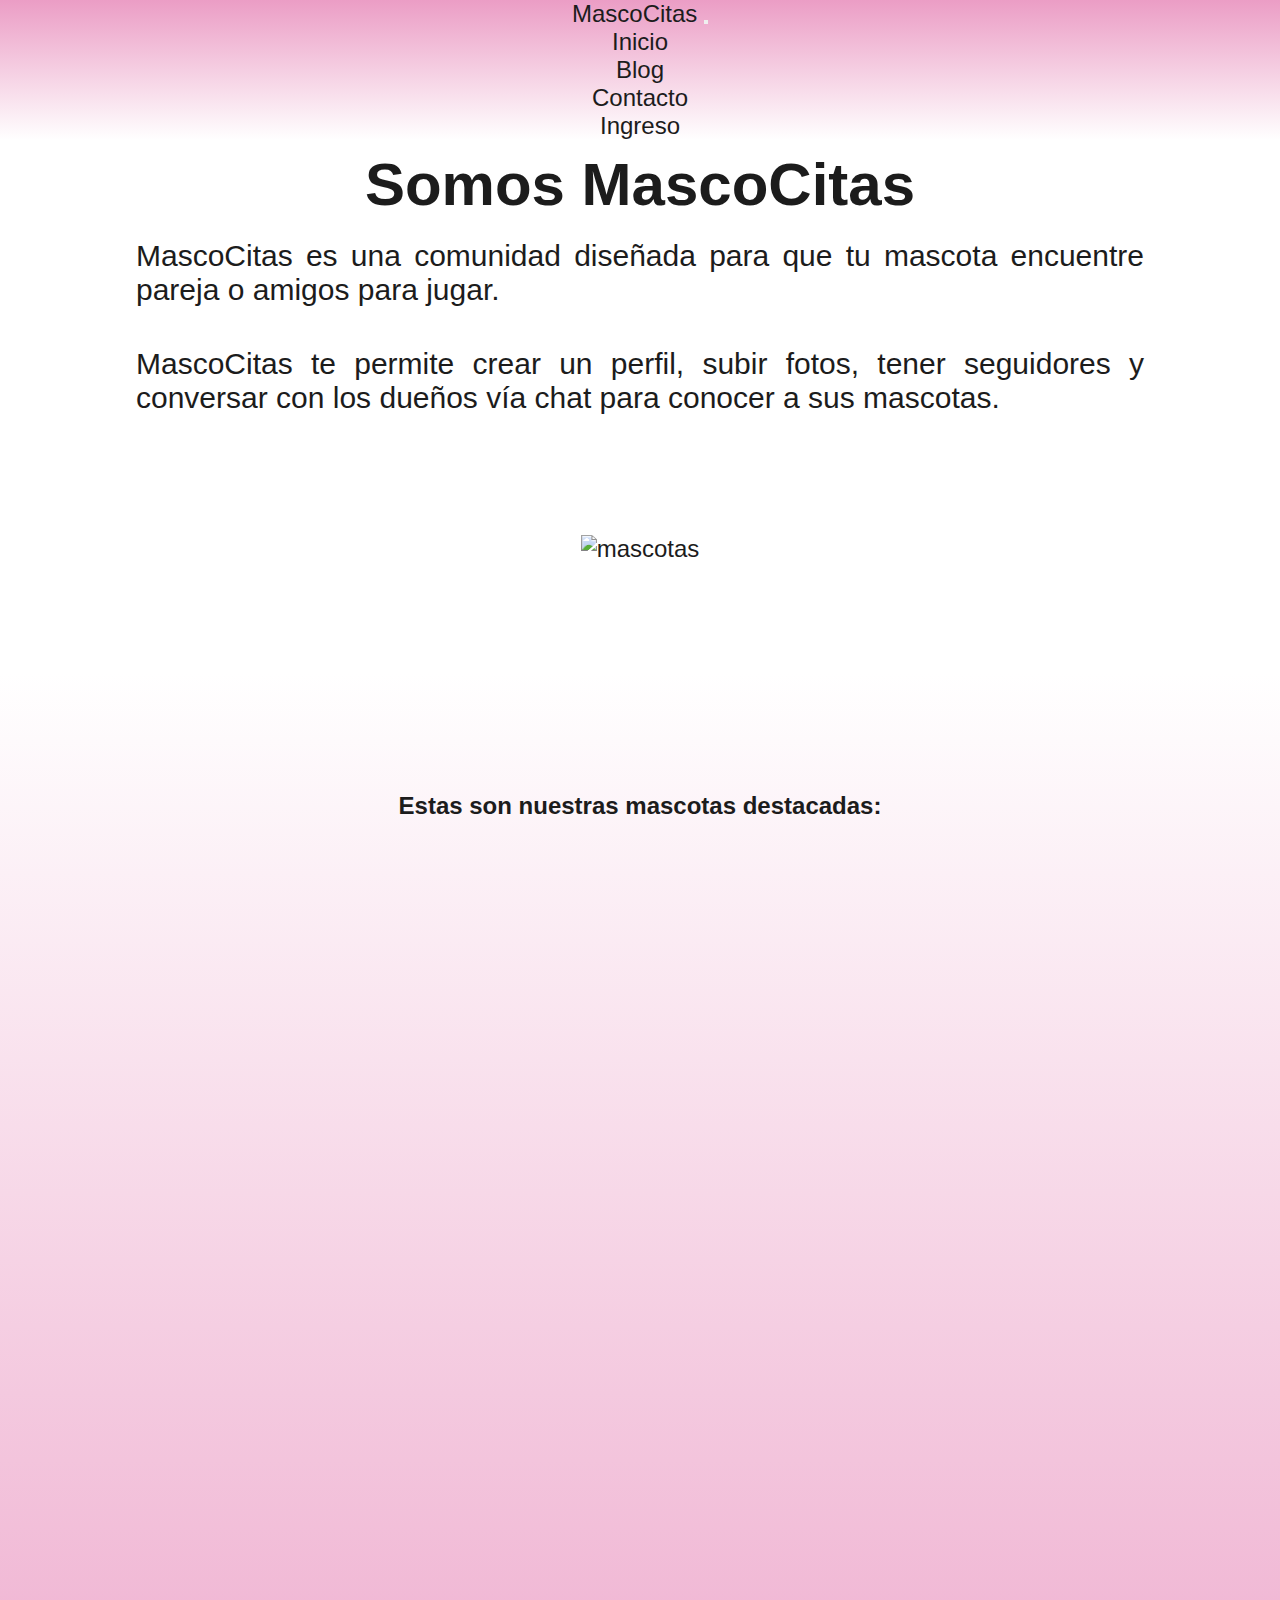
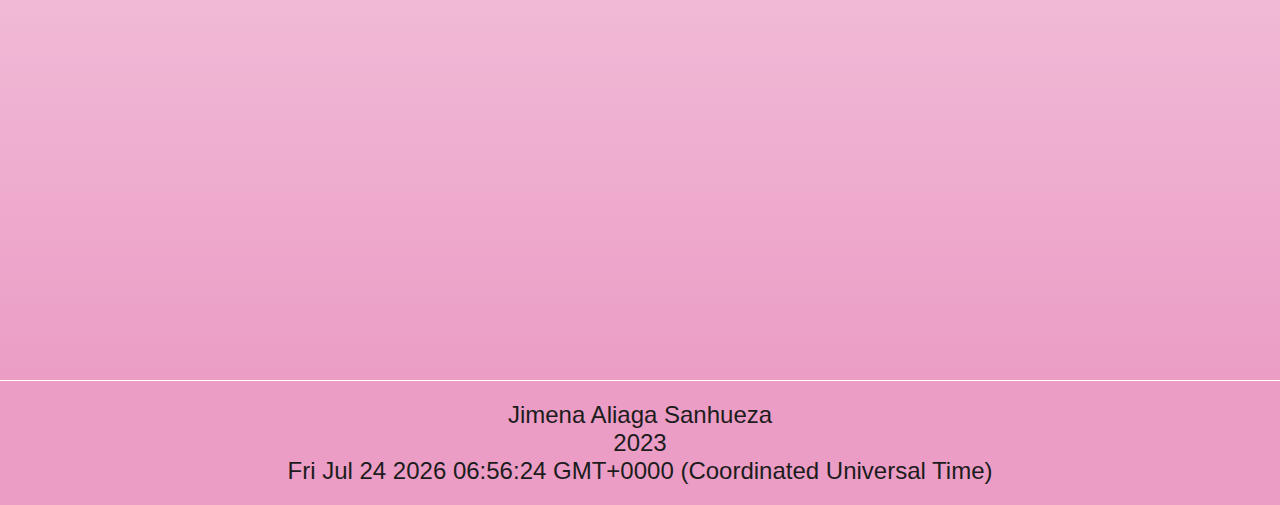
==== commit aa0bcb13: "login" ====
--- a/index.html
+++ b/index.html
@@ -30,7 +30,10 @@
                 <a class="nav-link" href="blog.html">Blog</a>
               </li>
               <li class="nav-item">
-                <a class="nav-link" href="/formulario.html#">Contacto</a>
+                <a class="nav-link" href="/formulario.html">Contacto</a>
+              </li>
+              <li class="nav-item">
+                <a class="nav-link" href="/login.html">Ingreso</a>
               </li>
             </ul>
           </div>
